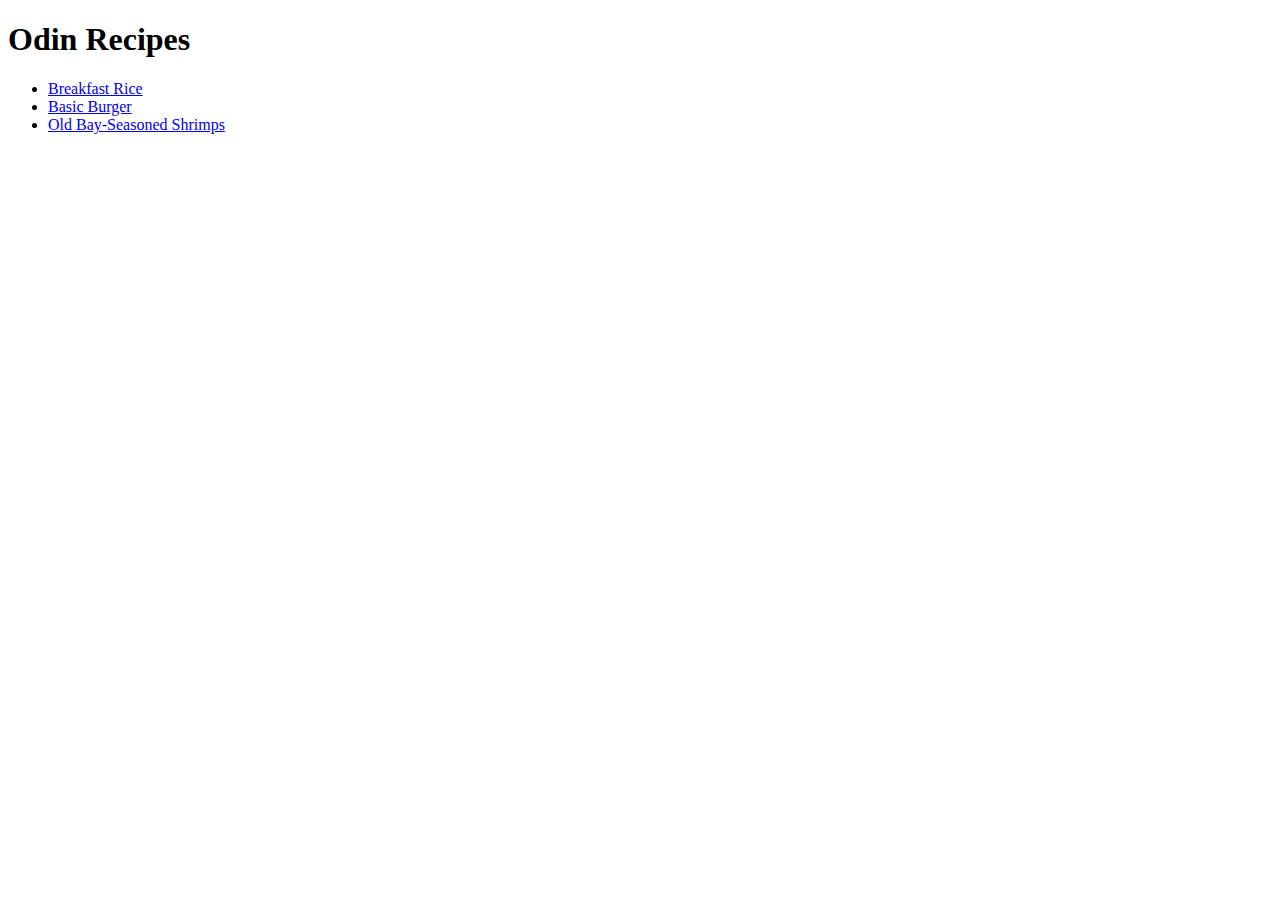
==== index.html @ e69696e5 "Added 3 new recipes and linked them on index.html" ====
<!DOCTYPE html>
<html lang="en">
<head>
    <meta charset="UTF-8">
    <title>Odin Recipes</title>
</head>
<body>
    <h1>Odin Recipes</h1>

    <ul>
        <li><a href="recipes/breakfastrice.html">Breakfast Rice</a></li>
        <li><a href="recipes/basicburger.html">Basic Burger</a></li>
        <li><a href="recipes/oldbayshrimps.html">Old Bay-Seasoned Shrimps</a></li>
    </ul>
</body>
</html>
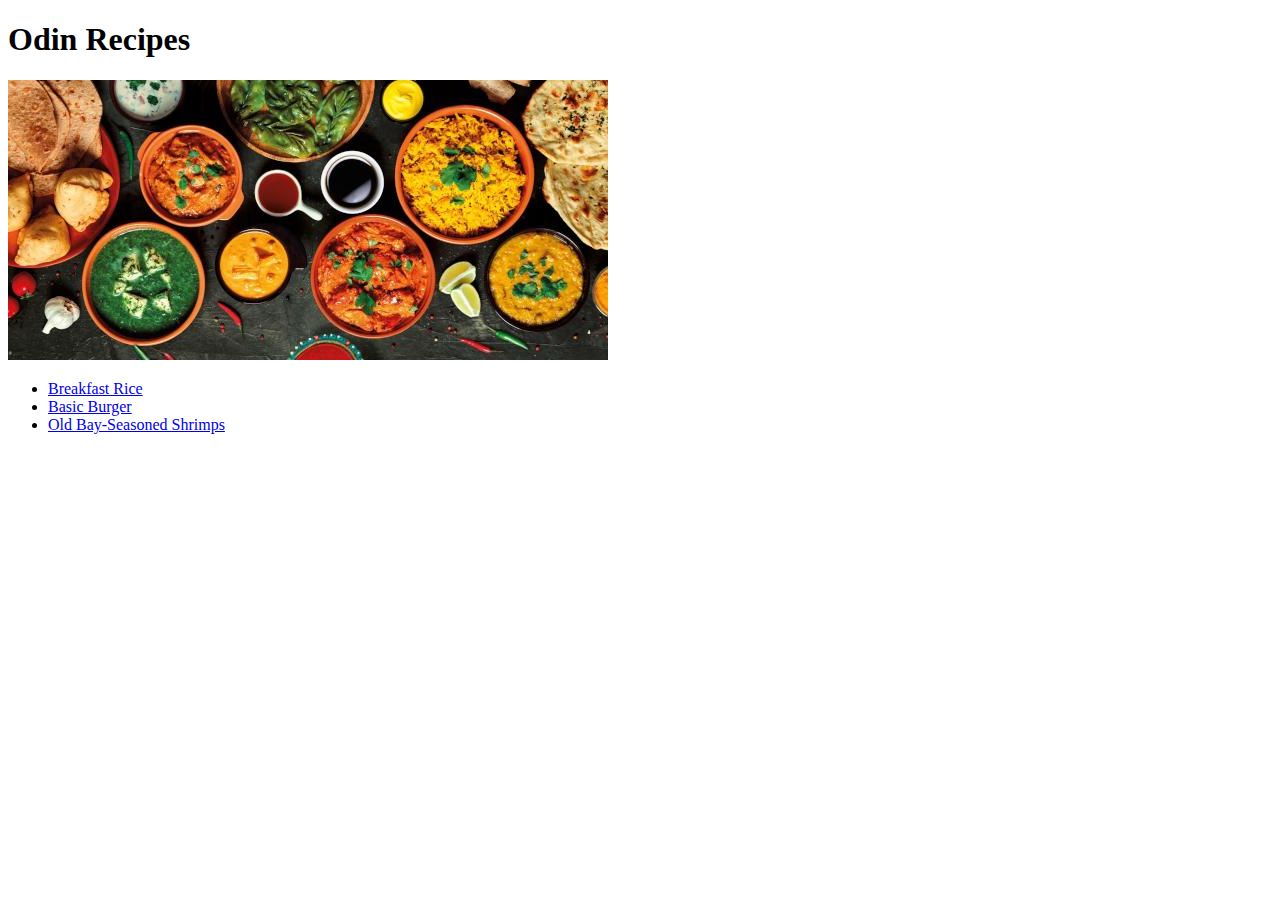
==== commit 83b1c76f: "Added basic food picture to index.html" ====
--- a/index.html
+++ b/index.html
@@ -7,6 +7,8 @@
 <body>
     <h1>Odin Recipes</h1>
 
+    <img src="images/recipes.jpg" alt="Picture of different recipes">
+
     <ul>
         <li><a href="recipes/breakfastrice.html">Breakfast Rice</a></li>
         <li><a href="recipes/basicburger.html">Basic Burger</a></li>
